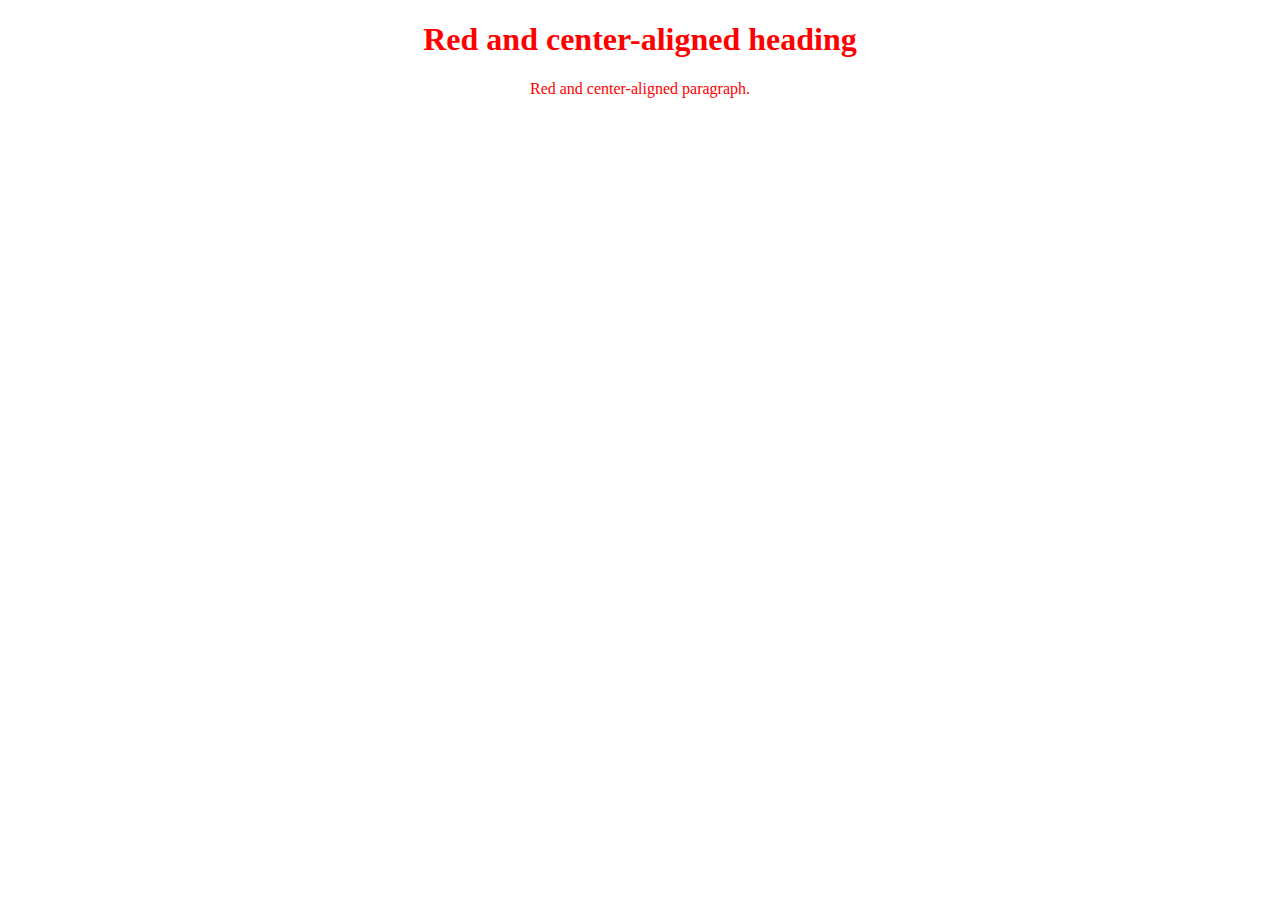
==== css/index.html @ f47e4778 "color" ====
<!DOCTYPE html>
<html>
<head>
<style>
.center {
  text-align: center;
  color: red;
}
</style>
</head>
<body>

<h1 class="center">Red and center-aligned heading</h1>
<p class="center">Red and center-aligned paragraph.</p> 

</body>
</html>
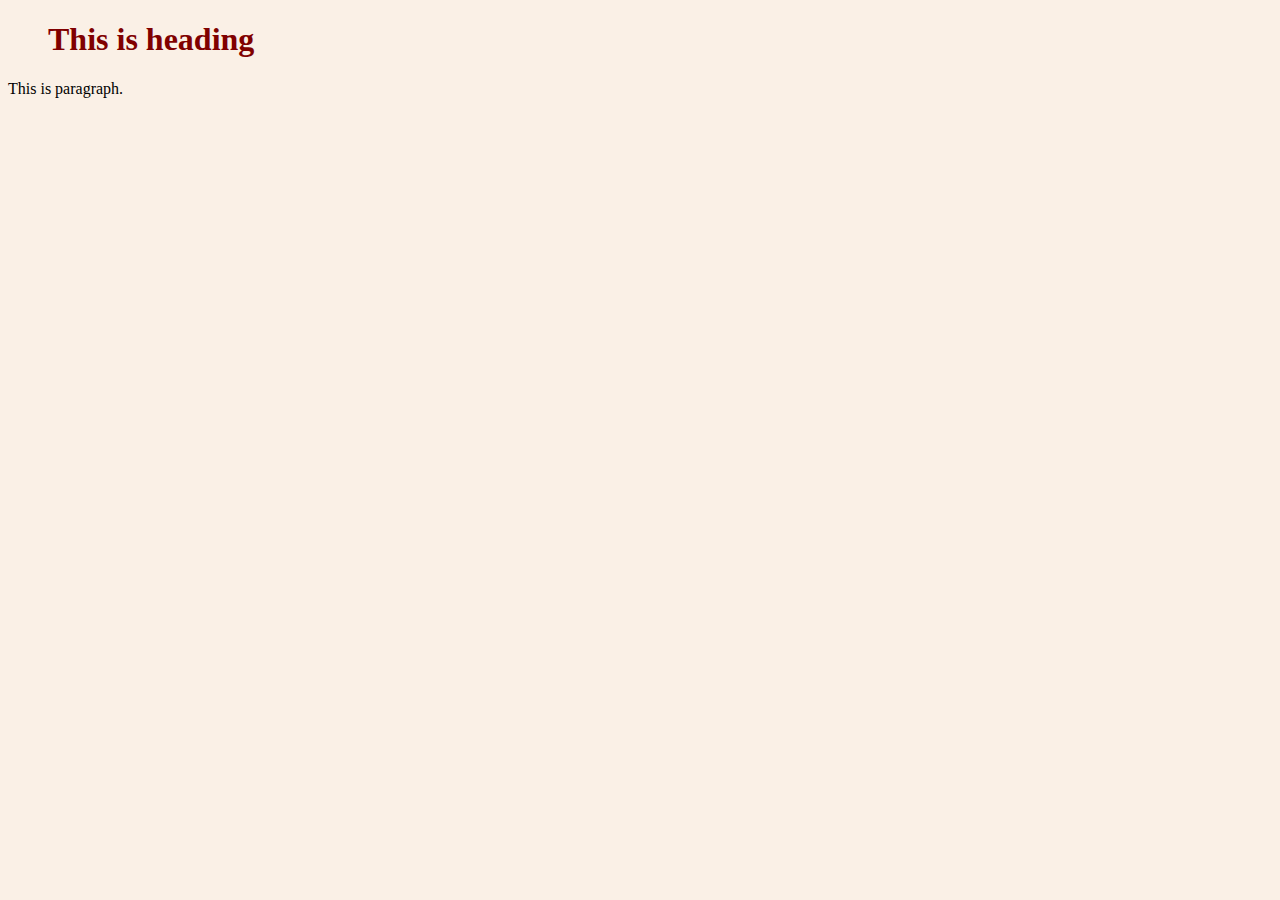
==== commit d22315d1: "inline css" ====
--- a/css/index.html
+++ b/css/index.html
@@ -2,16 +2,19 @@
 <html>
 <head>
 <style>
-.center {
-  text-align: center;
-  color: red;
+body {
+  background-color: linen;
+}
+
+h1 {
+  color: maroon;
+  margin-left: 40px;
 }
 </style>
 </head>
 <body>
 
-<h1 class="center">Red and center-aligned heading</h1>
-<p class="center">Red and center-aligned paragraph.</p> 
-
+<h1>This is heading</h1>
+<p>This is paragraph.</p>
 </body>
 </html>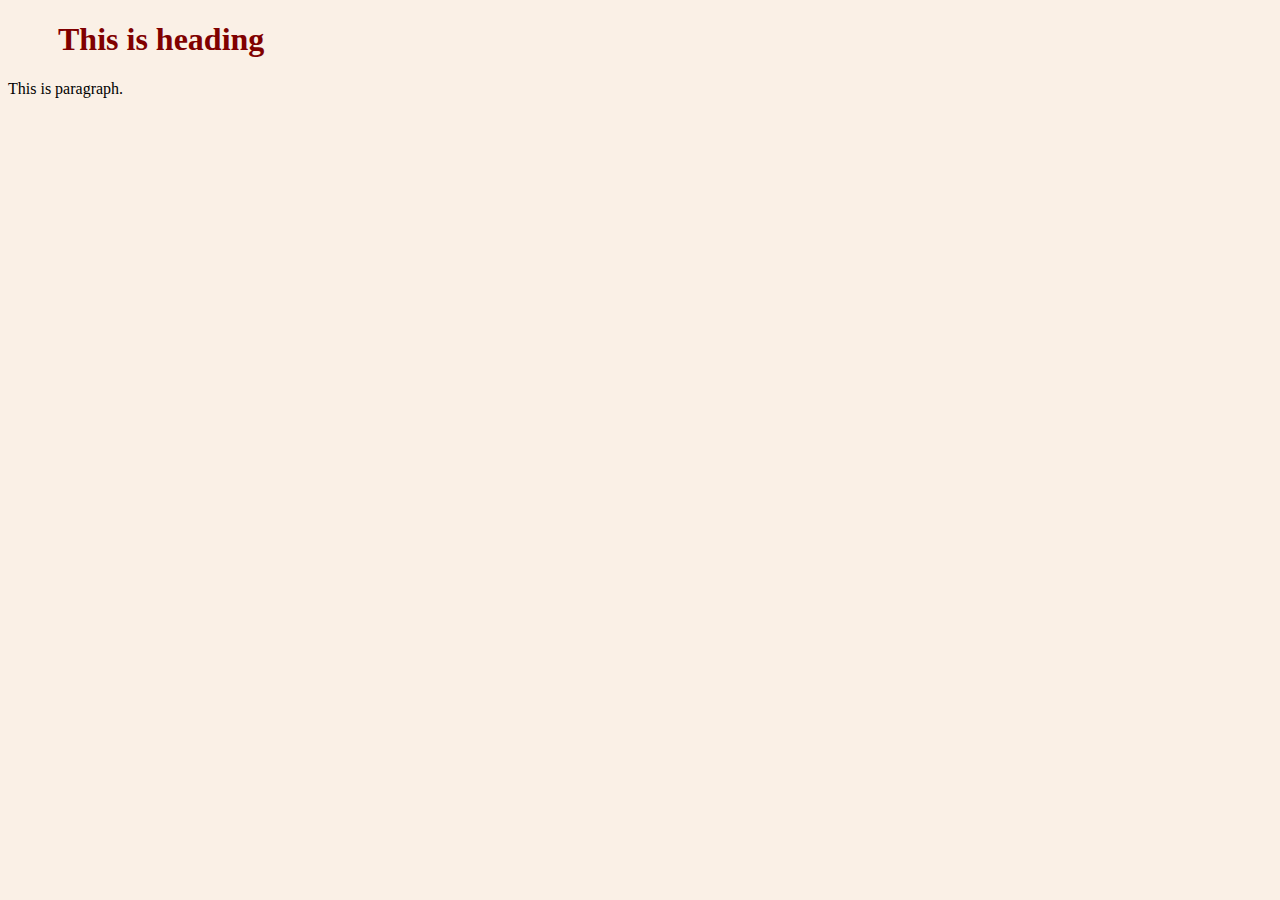
==== commit 07f2b993: "internal css" ====
--- a/css/index.html
+++ b/css/index.html
@@ -8,7 +8,7 @@
 
 h1 {
   color: maroon;
-  margin-left: 40px;
+  margin-left: 50px;
 }
 </style>
 </head>
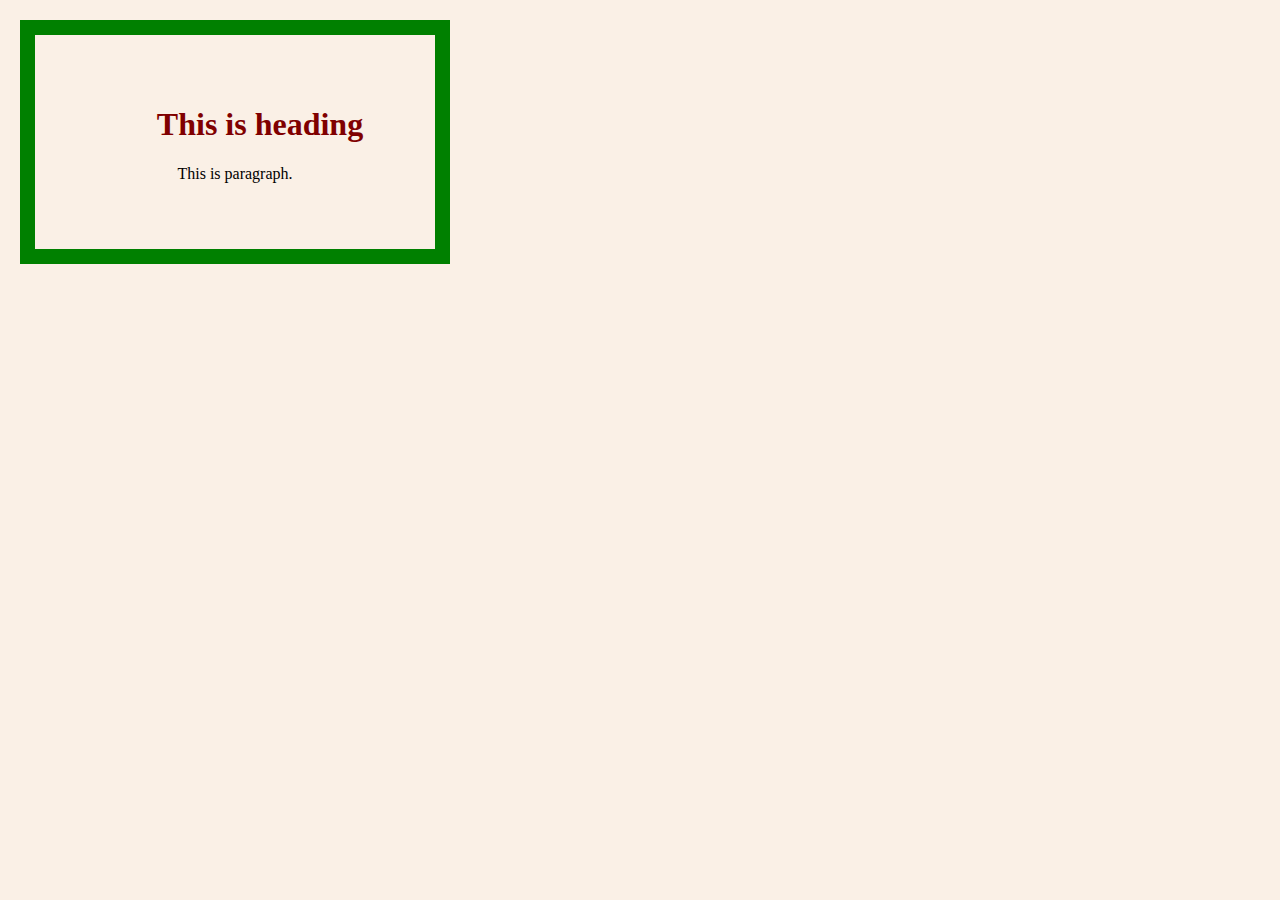
==== commit d65b0cd8: "borderbox" ====
--- a/css/index.html
+++ b/css/index.html
@@ -4,6 +4,11 @@
 <style>
 body {
   background-color: linen;
+  width: 300px;
+  border: 15px solid green;
+  padding: 50px;
+  margin: 20px;
+  text-align: center;
 }
 
 h1 {
@@ -13,8 +18,7 @@
 </style>
 </head>
 <body>
-
-<h1>This is heading</h1>
-<p>This is paragraph.</p>
+  <h1>This is heading</h1>
+  <p>This is paragraph.</p>
 </body>
 </html>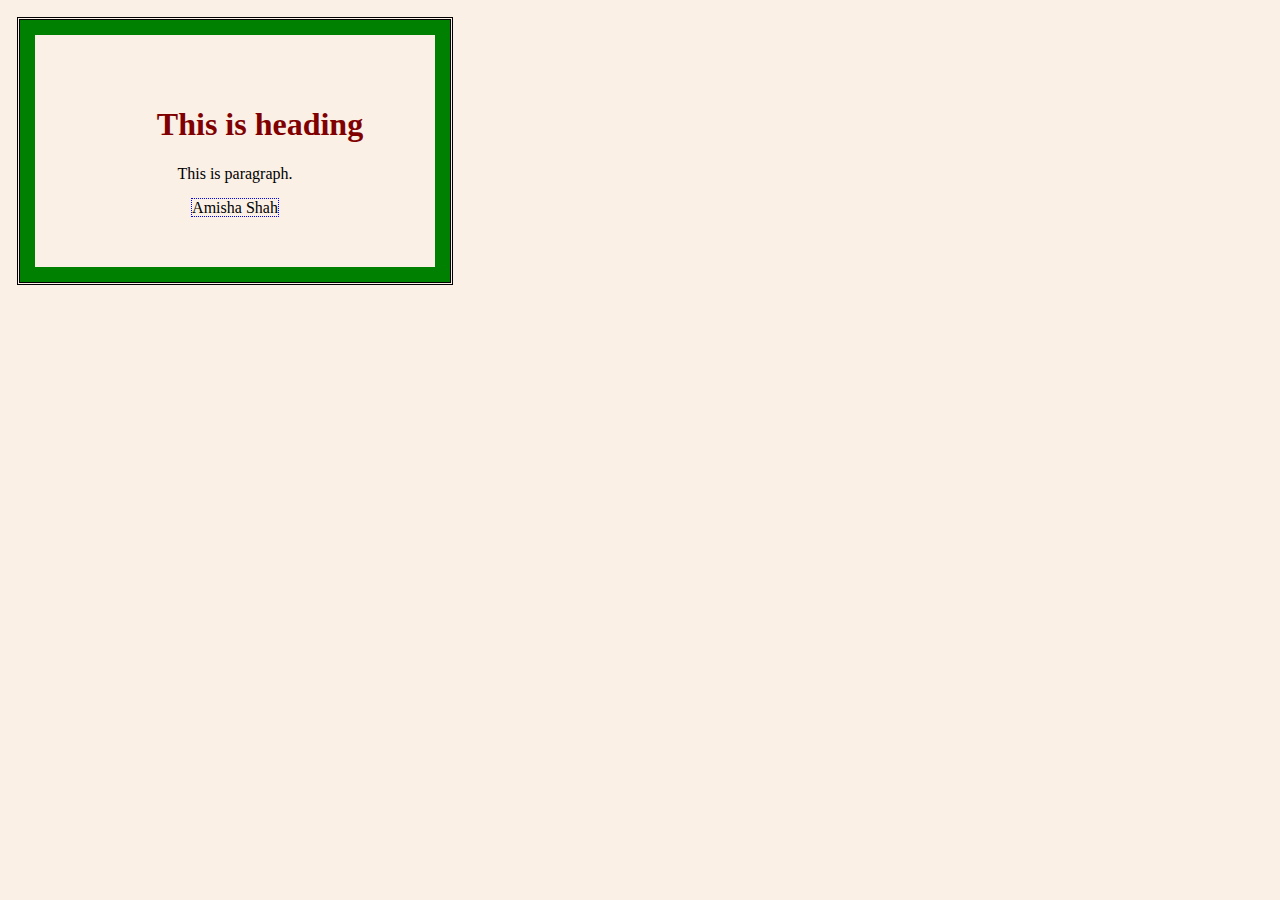
==== commit c6ba7601: "outline_style" ====
--- a/css/index.html
+++ b/css/index.html
@@ -9,16 +9,24 @@
   padding: 50px;
   margin: 20px;
   text-align: center;
+  outline-style: double;
 }
 
 h1 {
   color: maroon;
   margin-left: 50px;
 }
+
+text {
+  outline-style: dotted;
+  outline-width: 1px;
+  outline-color: blue;
+}
 </style>
 </head>
 <body>
   <h1>This is heading</h1>
   <p>This is paragraph.</p>
+  <text>Amisha Shah</text>
 </body>
 </html>